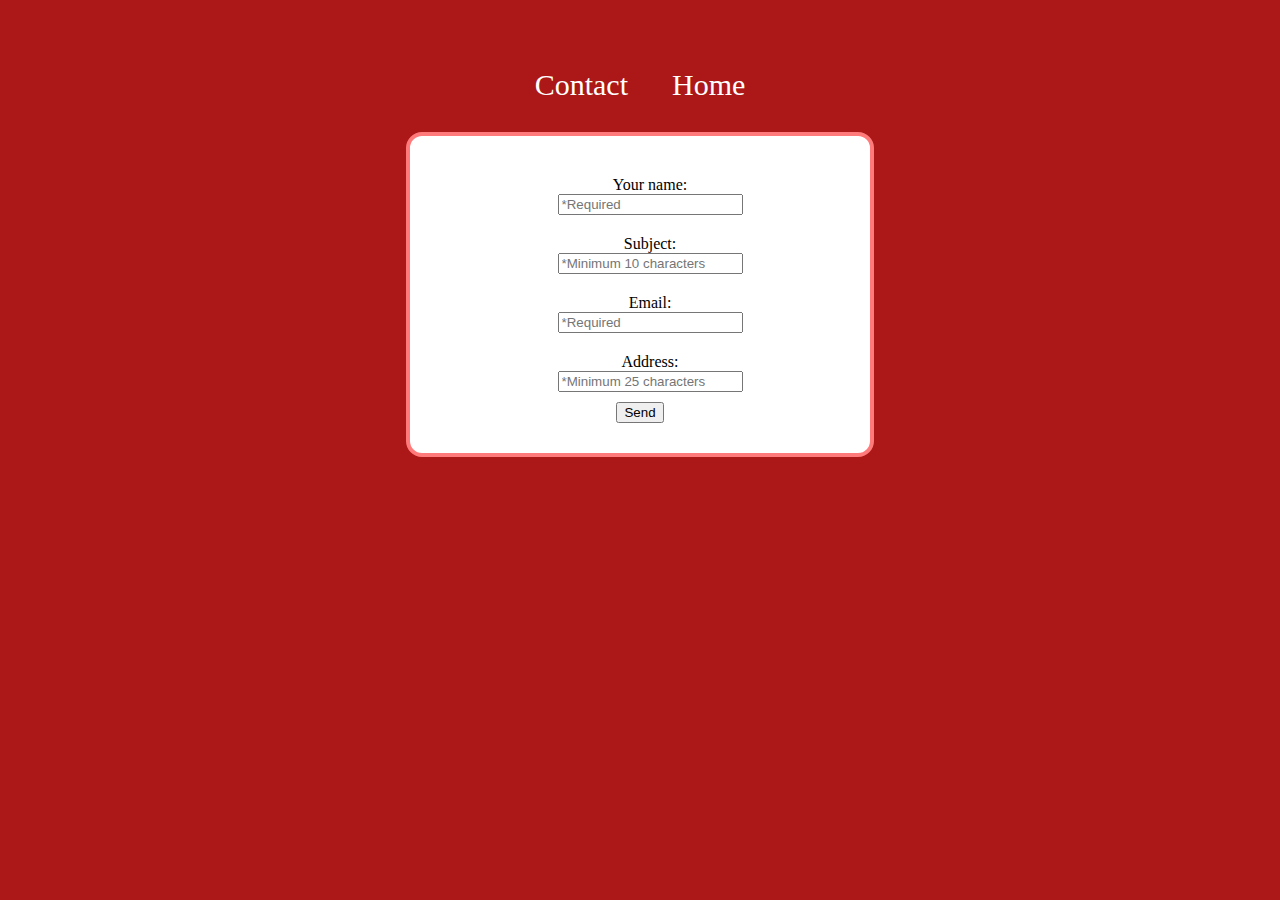
==== contact.html @ 688ba5ef "added id for each movie in tab on details page" ====
<!DOCTYPE html>
<html lang="en">
<head>
    <meta charset="UTF-8">
    <meta http-equiv="X-UA-Compatible" content="IE=edge">
    <meta name="viewport" content="width=device-width, initial-scale=1.0">
    <title>Contact</title>
    <link rel="icon" href="data:;base64,=">
    <link href="style.css/contact.css" rel="stylesheet">
    <link href="style.css/index.css" rel="stylesheet">
</head>
<body>
    <header>

        <nav>
            <a href="contact.html">Contact</a>
            <a href="index.html">Home</a>
        </nav>
    </header>

    <main>
        <div class="container">
            <form>
                <label class="item">Your name:
                <input id= name placeholder="*Required" type="text"></label>

                <label class="item">Subject:
                    <input id= subject placeholder="*Minimum 10 characters" type="text"></label>

                <label class="item">Email:
                    <input id= email placeholder="*Required" type="text"></label>
                    
                <label class="item">Address:
                    <input id= address placeholder="*Minimum 25 characters" type="text"></label>    

                <!--<div class="character-count">character count: <span>0</span></div>*/-->
                
                <div>
                    <button type="submitButton" class="submitButton">Send</button>
                </div>
            </form>
        </div>
    </main>

    <script src="script.js/contact.js"></script>

    <footer></footer>


    
</body>
</html>
---- style.css/contact.css ----
body {
    text-align: center;
}

.red_title{
    color:rgb(172, 23, 23);
}

main {
    margin-top: 30px;
}
.container {
    display: grid;
    text-align: center;
    background: #ffffff;
    margin-top: 30px;
    border: 4px solid rgb(255, 122, 122);
    border-radius: 1rem;
    max-width: 400px;
    padding: 30px;
    margin: auto;
}

.item {
    padding: 10px;
    flex-direction: column;
    flex-grow: 1;
    display: flex;
    flex-direction: column;
    align-items:center;
    width:100%;
}
---- style.css/index.css ----
body {
    background-color: rgb(172, 23, 23);
    text-align: center;
}

h1 {
    font-style: italic;
    color: rgb(255, 255, 255);
    font-size: 50px;
}

h2 {
    font-style: italic;
    color: rgb(215, 34, 34);
}

a {
    color: white;
    text-decoration: none;
    font-size: 30px;
    padding: 20px;
}

header {
    padding-top: 60px;
}

li {
    list-style-type: none;
  }
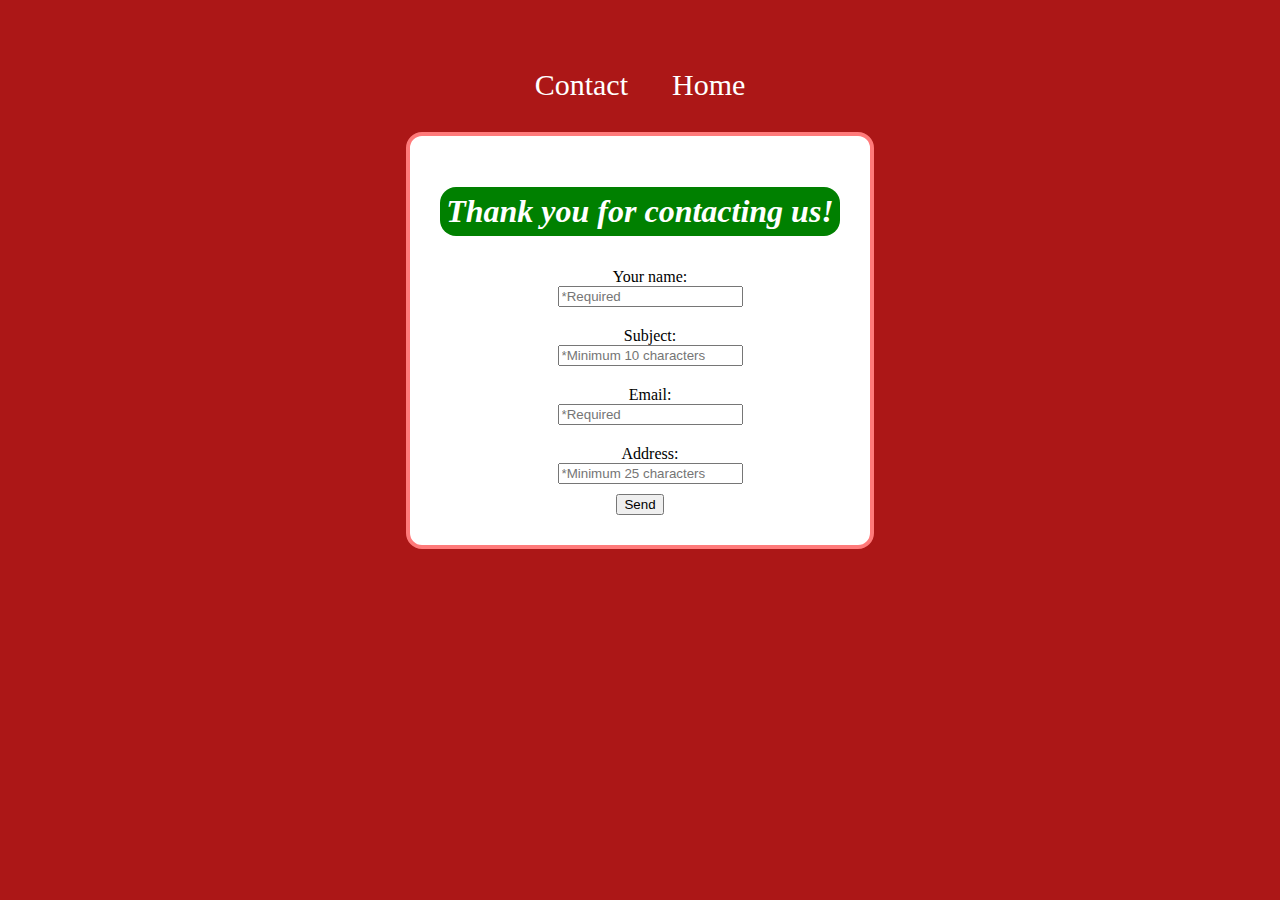
==== commit d700a5db: "small changes" ====
--- a/contact.html
+++ b/contact.html
@@ -1,5 +1,6 @@
 <!DOCTYPE html>
 <html lang="en">
+
 <head>
     <meta charset="UTF-8">
     <meta http-equiv="X-UA-Compatible" content="IE=edge">
@@ -9,6 +10,7 @@
     <link href="style.css/contact.css" rel="stylesheet">
     <link href="style.css/index.css" rel="stylesheet">
 </head>
+
 <body>
     <header>
 
@@ -20,20 +22,24 @@
 
     <main>
         <div class="container">
-            <form>
+            <h1 class="validatedMessage">Thank you for contacting us!</h1> <!--Make this appear only when form is correctly submitted!-->
+            <form id="form">
+
                 <label class="item">Your name:
-                <input id= name placeholder="*Required" type="text"></label>
+                    <input name="firstname" id= firstName placeholder="*Required" type="text"></label>
+                    <div class="error-input" id="firstNameError">*Insert your name</div>
 
                 <label class="item">Subject:
-                    <input id= subject placeholder="*Minimum 10 characters" type="text"></label>
+                    <input name="subject" id= subject placeholder="*Minimum 10 characters" type="text"></label>
+                    <div class="error-input" id="subjectError">*Insert subject (minimum 10 characters)</div>
 
                 <label class="item">Email:
-                    <input id= email placeholder="*Required" type="text"></label>
+                    <input name="email" id= email placeholder="*Required" type="text"></label>
+                    <div class="error-input" id="emailError">*Insert your email</div>
                     
                 <label class="item">Address:
-                    <input id= address placeholder="*Minimum 25 characters" type="text"></label>    
-
-                <!--<div class="character-count">character count: <span>0</span></div>*/-->
+                    <input name="address" id= address placeholder="*Minimum 25 characters" type="text"></label>
+                    <div class="error-input" id="addressError">*Insert your address (minimum 25 characters)</div>    
                 
                 <div>
                     <button type="submitButton" class="submitButton">Send</button>
--- a/style.css/contact.css
+++ b/style.css/contact.css
@@ -29,4 +29,19 @@
     flex-direction: column;
     align-items:center;
     width:100%;
+}
+
+.error-input {
+    display: none;
+    color: red;
+    font-size: 1rem;
+}
+
+.validatedMessage {
+    /*display: none;*/
+    color: white;
+    font-size: 2rem;
+    background-color: green;
+    padding: 6px;
+    border-radius: 1rem;
 }--- a/style.css/index.css
+++ b/style.css/index.css
@@ -27,4 +27,5 @@
 
 li {
     list-style-type: none;
-  }+  }
+
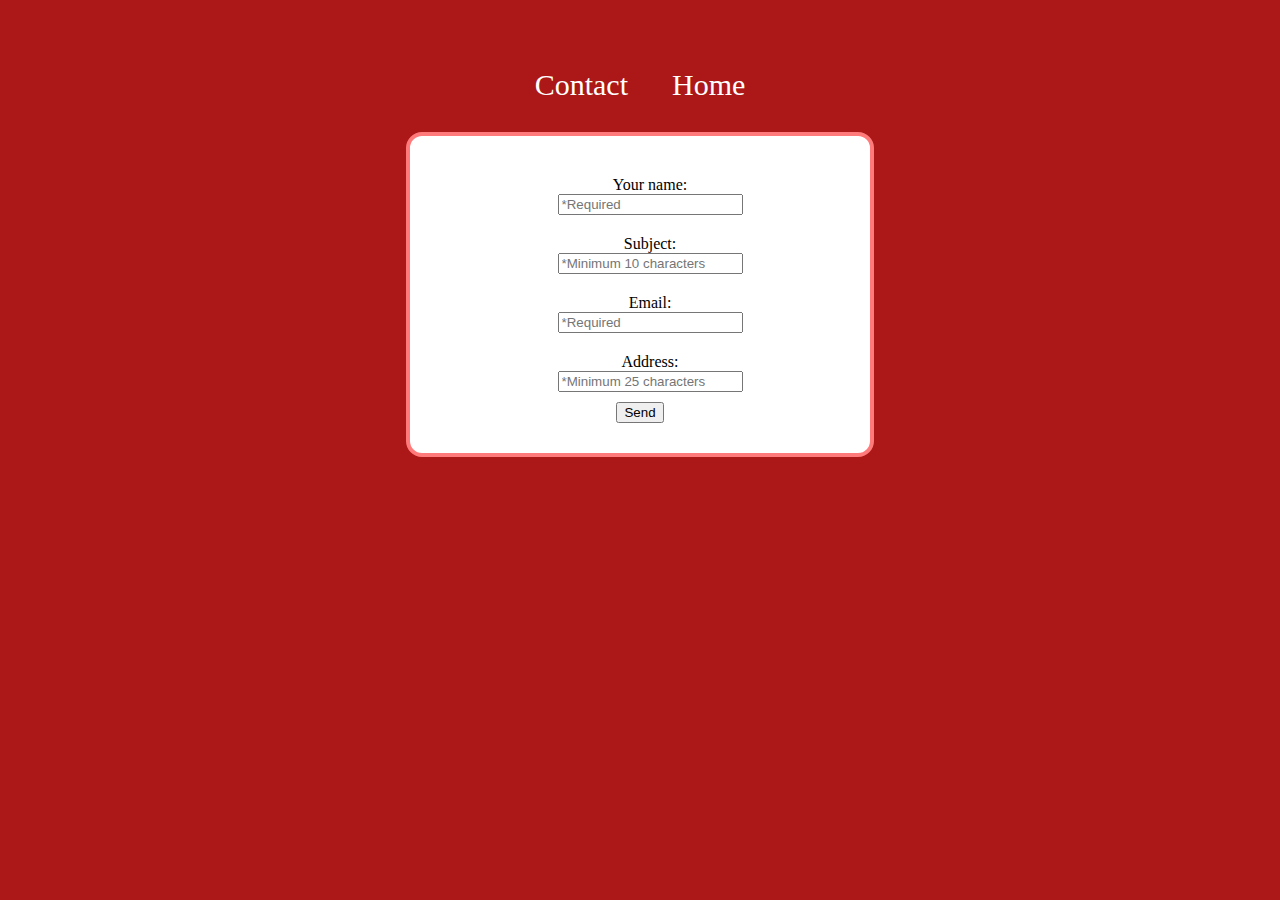
==== commit 2ce981af: "tried adding error and success message when form submitted" ====
--- a/contact.html
+++ b/contact.html
@@ -22,8 +22,9 @@
 
     <main>
         <div class="container">
-            <h1 class="validatedMessage">Thank you for contacting us!</h1> <!--Make this appear only when form is correctly submitted!-->
+            
             <form id="form">
+                <h1 class= success id="success">Thank you for contacting us!</h1> <!--Make this appear only when form is correctly submitted!-->
 
                 <label class="item">Your name:
                     <input name="firstname" id= firstName placeholder="*Required" type="text"></label>
--- a/style.css/contact.css
+++ b/style.css/contact.css
@@ -9,6 +9,7 @@
 main {
     margin-top: 30px;
 }
+
 .container {
     display: grid;
     text-align: center;
@@ -37,8 +38,8 @@
     font-size: 1rem;
 }
 
-.validatedMessage {
-    /*display: none;*/
+.success {
+    display: none;
     color: white;
     font-size: 2rem;
     background-color: green;
--- a/style.css/index.css
+++ b/style.css/index.css
@@ -12,6 +12,7 @@
 h2 {
     font-style: italic;
     color: rgb(215, 34, 34);
+    font-size: 1.5rem;
 }
 
 a {
@@ -29,3 +30,19 @@
     list-style-type: none;
   }
 
+.loader {
+    color: rgb(103, 0, 0);
+    font-size: 2rem;
+    margin: auto;
+}
+
+.moviePoster {
+    display: flex;
+    margin: 1rem;
+    padding: 1rem;
+    max-width: 250px;
+    max-height: 400px;
+    background: rgb(255, 255, 255);
+    border: 4px solid rgb(255, 122, 122);
+    border-radius: 1rem;
+}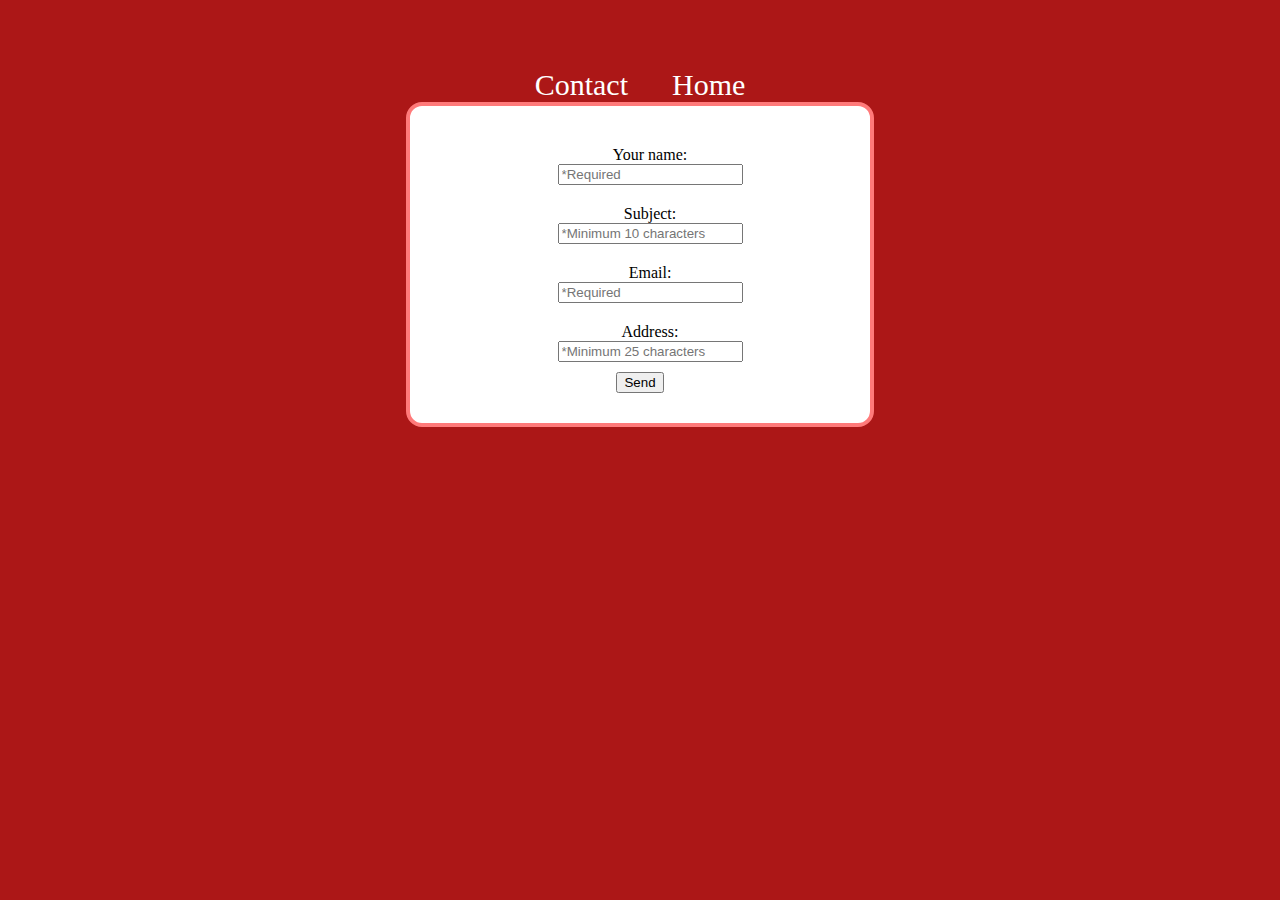
==== commit bdc4b5ba: "added validation message when form is correctly submitted" ====
--- a/contact.html
+++ b/contact.html
@@ -24,7 +24,7 @@
         <div class="container">
             
             <form id="form">
-                <h1 class= success id="success">Thank you for contacting us!</h1> <!--Make this appear only when form is correctly submitted!-->
+                <h1 class= success id="success">Thank you for contacting us!</h1>
 
                 <label class="item">Your name:
                     <input name="firstname" id= firstName placeholder="*Required" type="text"></label>
--- a/style.css/index.css
+++ b/style.css/index.css
@@ -2,6 +2,12 @@
     background-color: rgb(172, 23, 23);
     text-align: center;
 }
+
+main {
+    margin: auto;
+    max-width: 900px;
+    border-radius: 1rem;
+}    
 
 h1 {
     font-style: italic;
